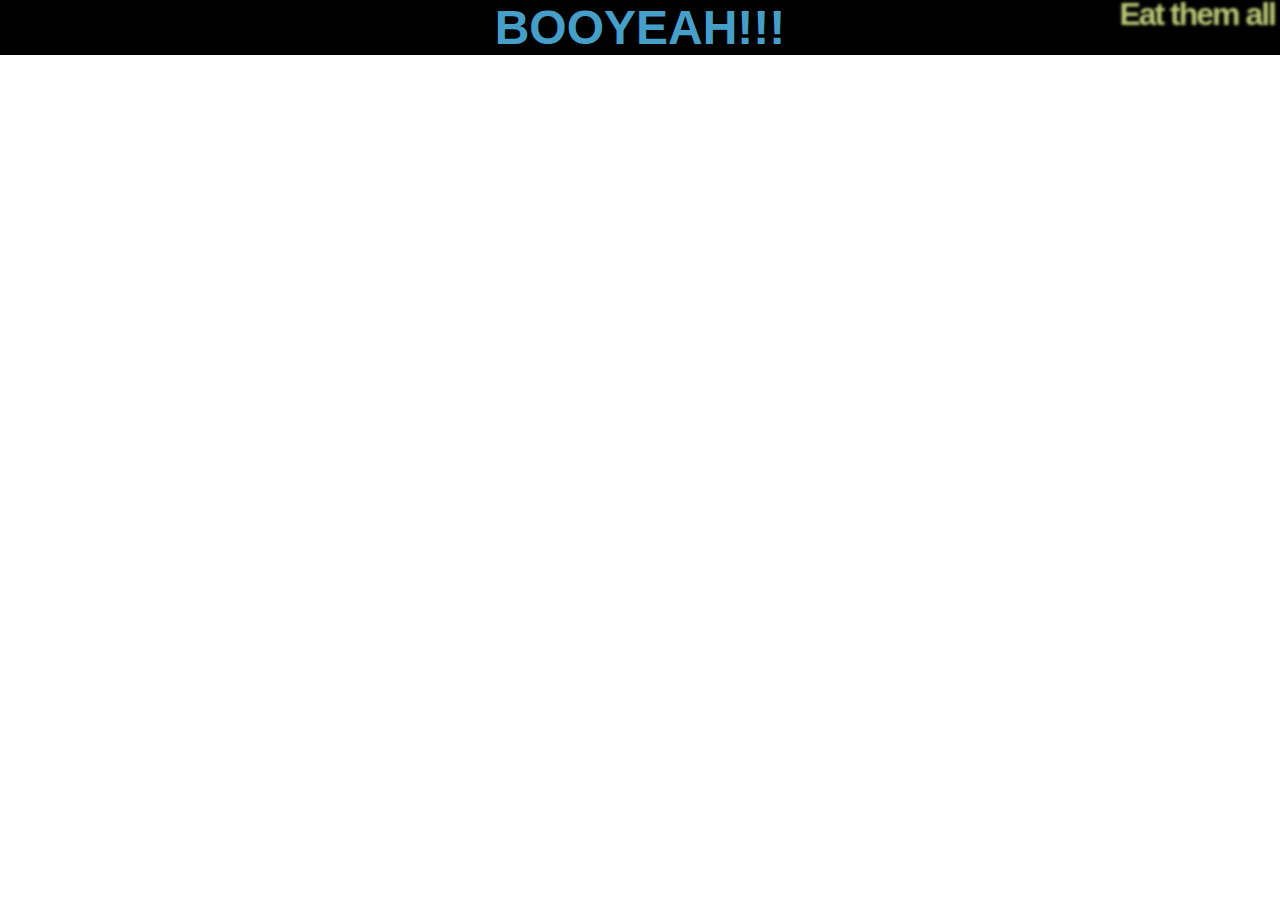
==== index.html @ c283e78e "Update index.html" ====
<!DOCTYPE html>
<html>
  <head>
    <meta charset="utf-8">
    <title>Lol Game</title>
    <link rel="stylesheet" href="style.css">
  </head>
  <body>
    <h1>Eat them all    </h1>


    <h2>BOOYEAH!!!</h2>

    <button onClick="history.go(0);">Play Again</button>

    
    <script src="main.js"></script>
  </body>
</html>
---- style.css ----
html,
body {
  margin: 0;
}

html {
  font-family: "Helvetica Neue", Helvetica, Arial, sans-serif;
  height: 100%;
}

body {
  overflow: hidden;
  height: inherit;
}

html,
body {
  margin: 0;
}

html {
  font-family: "Helvetica Neue", Helvetica, Arial, sans-serif;
  height: 100%;
}
h2 {
  text-align: center;
  margin: auto;
  background: black;
  color: rgb(69, 159, 201);
  font-size: 3em;
}

body {
  overflow: hidden;
  height: inherit;
}
p {
  position: absolute;
  margin: 0;
  top: 35px;
  right: 5px;
  color: rgb(220, 205, 205);
  font-size: 1em;
}
h1 {
  font-size: 2rem;
  letter-spacing: -2px;
  position: absolute;
  margin: 0;
  top: -4px;
  right: 5px;

  color: transparent;
  text-shadow: 0 0 3px rgb(187, 202, 119);
}
button {
  position: absolute;

  top: 100px;
  margin-left: 50%;
  transform: translate(-50%);
  padding: 10px 15px;
  font-size: 20px;
  background-color: transparent;
  color: white;
  border: 2px solid white;
}
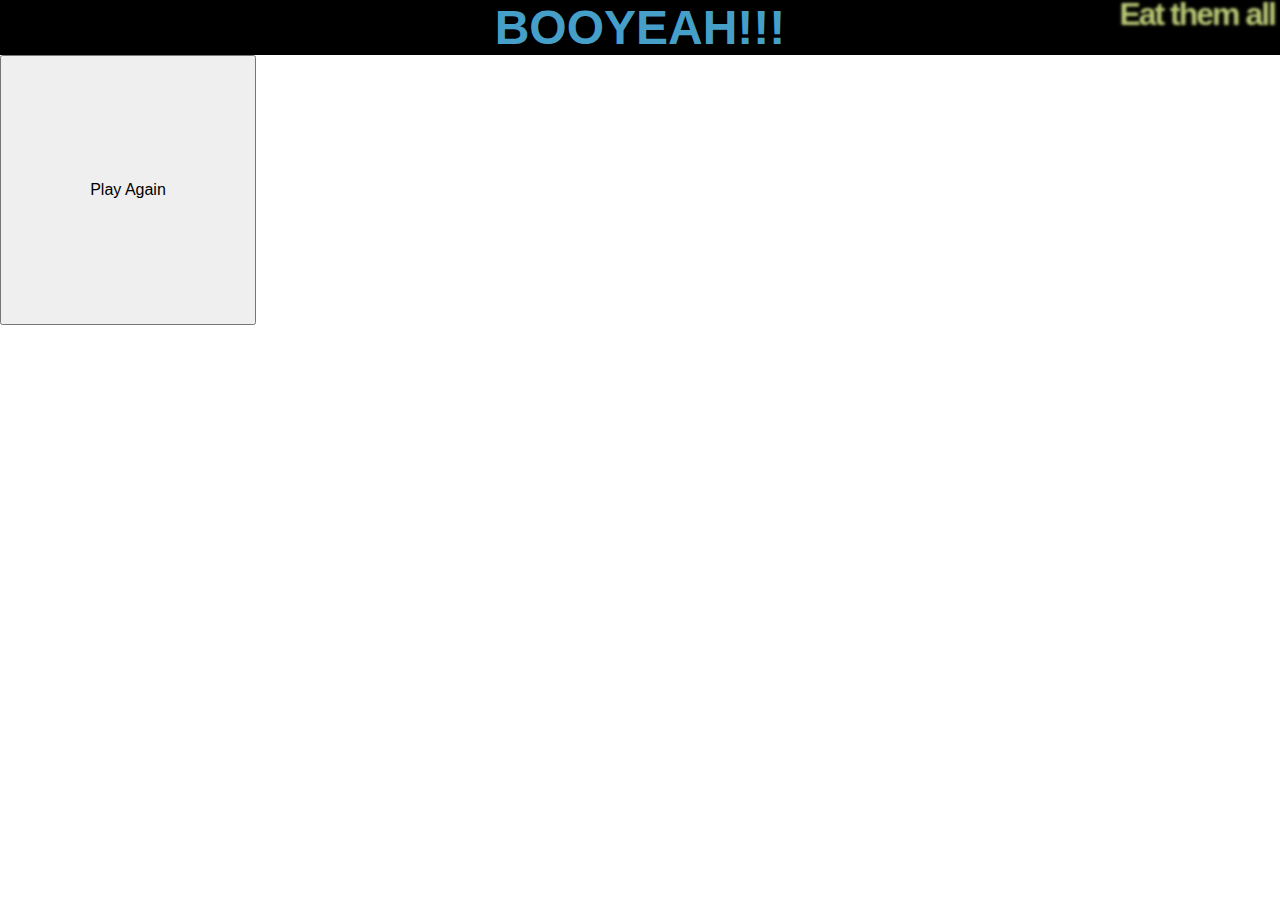
==== commit 93abee99: "Update index.html" ====
--- a/index.html
+++ b/index.html
@@ -6,14 +6,9 @@
     <link rel="stylesheet" href="style.css">
   </head>
   <body>
-    <h1>Eat them all    </h1>
-
-
+    <h1>Eat them all </h1>
     <h2>BOOYEAH!!!</h2>
-
     <button onClick="history.go(0);">Play Again</button>
-
-    
-    <script src="main.js"></script>
+    <script src="main.js" ></script>
   </body>
 </html>
--- a/style.css
+++ b/style.css
@@ -11,11 +11,6 @@
 body {
   overflow: hidden;
   height: inherit;
-}
-
-html,
-body {
-  margin: 0;
 }
 
 html {
@@ -53,9 +48,8 @@
   color: transparent;
   text-shadow: 0 0 3px rgb(187, 202, 119);
 }
-button {
+#again {
   position: absolute;
-
   top: 100px;
   margin-left: 50%;
   transform: translate(-50%);
@@ -65,3 +59,18 @@
   color: white;
   border: 2px solid white;
 }
+
+div {
+  position:absolute;
+  width:100%;
+  height:10%;
+  background:#063;
+  bottom:0px;
+  text-align: center;
+}
+
+button {
+  width: 20%;
+  height: 30%;
+  font-size: 100%;
+}
